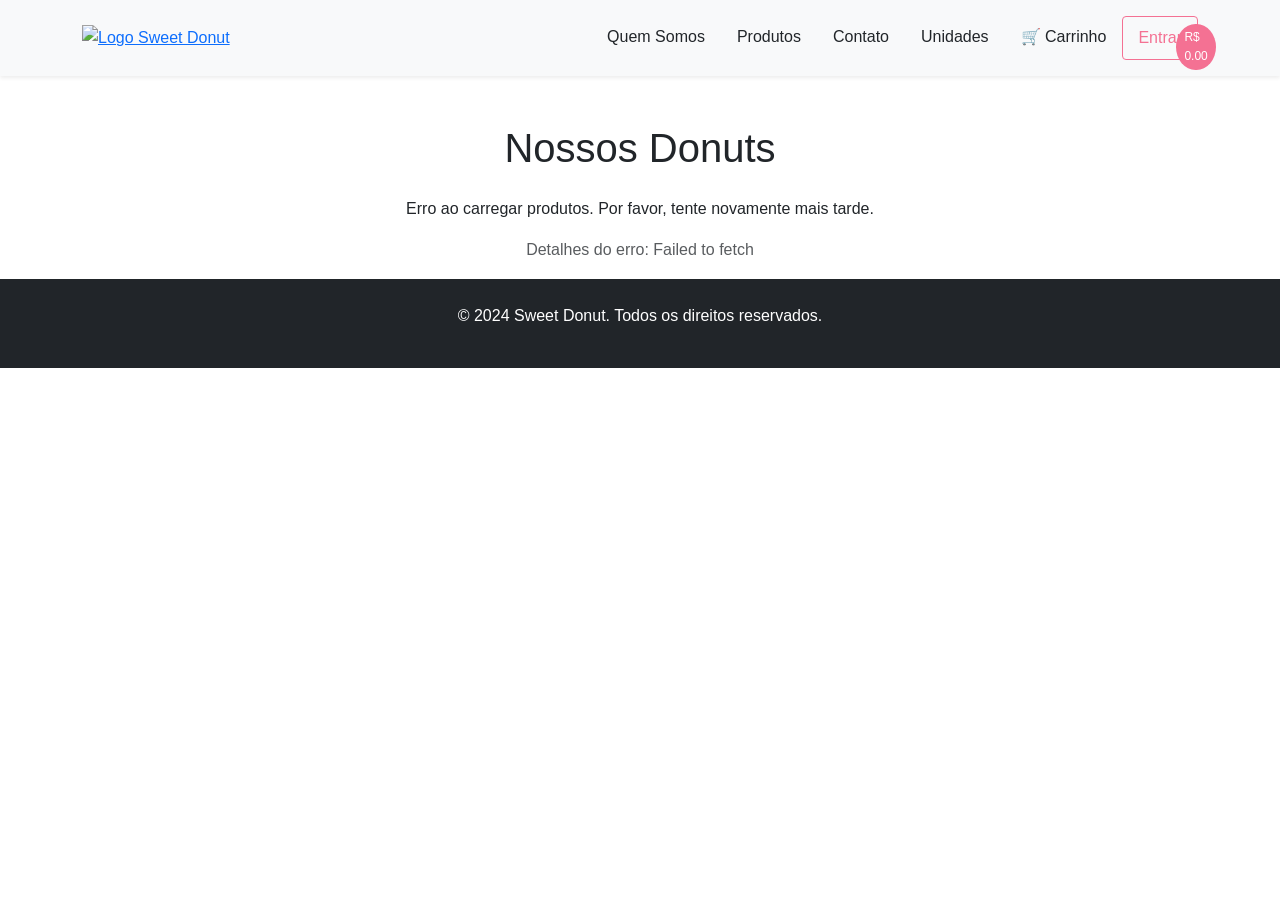
==== produtos.html @ c2ee1dee "com chat" ====
<!DOCTYPE html>
<html lang="pt-BR">
  <head>
    <meta charset="UTF-8" />
    <meta name="viewport" content="width=device-width, initial-scale=1.0" />
    <link href="https://cdn.jsdelivr.net/npm/bootstrap@5.3.3/dist/css/bootstrap.min.css" rel="stylesheet">
    <link rel="stylesheet" href="produtos.css" />
    <link rel="stylesheet" href="style.css" />
    <title>Produtos - Sweet Donut</title>
    <style>
      .cart-icon {
        position: relative;
        cursor: pointer;
      }
      .cart-badge {
        position: absolute;
        margin-left: 70px;
        background: #f47193;
        color: white;
        border-radius: 50%;
        padding: 4px 8px;
        font-size: 12px;
      }
      .cart-total-value {
        font-weight: bold;
        color: #000;
      }
      .quantity-controls {
        display: flex;
        align-items: center;
        justify-content: center;
        gap: 10px;
        margin: 10px 0;
      }
      .quantity-display {
        min-width: 40px;
        text-align: center;
        font-size: 1.2rem;
        font-weight: bold;
        padding: 5px 10px;
        background-color: #f8f9fa;
        border-radius: 4px;
      }
      .btn-outline-secondary {
        border-color: #6c757d;
        color: #6c757d;
      }
      .btn-outline-secondary:hover {
        background-color: #6c757d;
        color: white;
      }
    </style>
  </head>
  <body>
    <header class="bg-light p-3 shadow-sm">
      <div class="container d-flex justify-content-between align-items-center">
        <a href="index.html">
          <img src="./imagens/logo.png" alt="Logo Sweet Donut" class="logo" />
        </a>
        <nav>
          <ul class="nav">
            <li class="nav-item">
              <a class="nav-link text-dark" href="quemSomos.html">Quem Somos</a>
            </li>
            <li class="nav-item">
              <a class="nav-link text-dark" href="produtos.html">Produtos</a>
            </li>
            <li class="nav-item">
              <a class="nav-link text-dark" href="contato.html">Contato</a>
            </li>
            <li class="nav-item">
              <a class="nav-link text-dark" href="unidades.html">Unidades</a>
            </li>
            <li class="nav-item">
              <a class="nav-link text-dark cart-icon" href="finalizarCompra.html">
                🛒 Carrinho
                <span class="cart-badge" id="cart-total">0</span>
              </a>
            </li>
            <li class="nav-item auth-buttons">
              <div class="user-info" id="user-info" style="display: none;">
                <span id="user-name"></span>
              </div>
              <a class="nav-link" href="login.html" id="login-link">Entrar</a>
              <a class="nav-link" href="#" id="logout-link" style="display: none;">Sair</a>
            </li>
          </ul>
        </nav>
      </div>
    </header>

    <div class="container mt-5">
      <h1 class="text-center mb-4">Nossos Donuts</h1>
      <div class="row" id="products-container">
        <!-- Os produtos serão carregados dinamicamente aqui -->
      </div>
    </div>

    <footer class="bg-dark text-white py-4">
      <div class="container text-center">
        <p>&copy; 2024 Sweet Donut. Todos os direitos reservados.</p>
      </div>
    </footer>

    <!-- Scripts -->
    <script src="https://cdn.jsdelivr.net/npm/bootstrap@5.3.3/dist/js/bootstrap.bundle.min.js"></script>
    <script src="cart.js"></script>
    <script src="carrinho.js"></script>
    <script>
      // Verificar status de autenticação
      async function checkAuth() {
        const token = localStorage.getItem('token');
        const loginLink = document.getElementById('login-link');
        const logoutLink = document.getElementById('logout-link');
        const userInfo = document.getElementById('user-info');
        const userName = document.getElementById('user-name');

        if (token) {
          try {
            const response = await fetch('http://localhost:3000/api/user', {
              headers: {
                'Authorization': `Bearer ${token}`
              }
            });
            
            if (response.ok) {
              const userData = await response.json();
              userName.textContent = `Olá, ${userData.name}`;
              userInfo.style.display = 'flex';
              loginLink.style.display = 'none';
              logoutLink.style.display = 'block';
            } else {
              localStorage.removeItem('token');
              showLoginState();
            }
          } catch (error) {
            console.error('Erro ao verificar autenticação:', error);
            showLoginState();
          }
        } else {
          showLoginState();
        }
      }

      function showLoginState() {
        const loginLink = document.getElementById('login-link');
        const logoutLink = document.getElementById('logout-link');
        const userInfo = document.getElementById('user-info');
        
        loginLink.style.display = 'block';
        logoutLink.style.display = 'none';
        userInfo.style.display = 'none';
      }

      // Manipular logout
      document.getElementById('logout-link').addEventListener('click', (e) => {
        e.preventDefault();
        localStorage.removeItem('token');
        window.location.href = 'index.html';
      });

      // Função para carregar os produtos da API
      async function loadProducts() {
        try {
          console.log('Iniciando carregamento dos produtos...');
          const response = await fetch('http://localhost:3000/api/products');
          if (!response.ok) {
            throw new Error(`HTTP error! status: ${response.status}`);
          }
          const products = await response.json();
          console.log('Produtos recebidos:', products);
          
          const container = document.getElementById('products-container');
          container.innerHTML = ''; // Limpa o container antes de adicionar os produtos
          
          if (!Array.isArray(products) || products.length === 0) {
            console.error('Nenhum produto recebido ou formato inválido');
            container.innerHTML = '<div class="col-12 text-center"><p>Nenhum produto disponível no momento.</p></div>';
            return;
          }
          
          products.forEach(product => {
            console.log('Processando produto:', product);
            const productCard = `
              <div class="col-md-4 mb-4">
                <div class="card" data-product-id="${product._id}">
                  <img src="${product.image}" class="card-img-top" alt="${product.name}" style="height: 200px; object-fit: cover;">
                  <div class="card-body">
                    <h5 class="card-title">${product.name}</h5>
                    <p class="card-text">${product.description}</p>
                    <p class="price" data-price="${product.price}">R$ ${product.price.toFixed(2)}</p>
                    <div class="quantity-controls">
                      <button class="btn btn-sm btn-danger" onclick="decrementQuantity('${product._id}')">-</button>
                      <input type="number" id="quantity-${product._id}" value="1" min="1" class="form-control text-center" style="width: 60px; display: inline-block;">
                      <button class="btn btn-sm btn-primary" onclick="incrementQuantity('${product._id}')">+</button>
                    </div>
                    <button class="btn btn-primary add-to-cart mt-2" onclick="addToCart('${product._id}', '${product.name}', ${product.price})">
                      <i class="fas fa-shopping-cart"></i> Adicionar ao Carrinho
                    </button>
                  </div>
                </div>
              </div>
            `;
            container.innerHTML += productCard;
          });
        } catch (error) {
          console.error('Erro ao carregar produtos:', error);
          const container = document.getElementById('products-container');
          container.innerHTML = `
            <div class="col-12 text-center">
              <p>Erro ao carregar produtos. Por favor, tente novamente mais tarde.</p>
              <p class="text-muted">Detalhes do erro: ${error.message}</p>
            </div>
          `;
        }
      }

      // Carregar produtos quando a página carregar
      document.addEventListener('DOMContentLoaded', function() {
        console.log('Página carregada, iniciando carregamento dos produtos...');
        loadProducts();
        checkAuth();
        updateCartDisplay();
      });

      // Funções de controle de quantidade
      function incrementQuantity(productId) {
        const input = document.getElementById(`quantity-${productId}`);
        input.value = parseInt(input.value) + 1;
      }

      function decrementQuantity(productId) {
        const input = document.getElementById(`quantity-${productId}`);
        if (parseInt(input.value) > 1) {
          input.value = parseInt(input.value) - 1;
        }
      }

      // Função para adicionar ao carrinho
      function addToCart(productId, name, price) {
        const quantity = parseInt(document.getElementById(`quantity-${productId}`).value);
        cart.addItem(productId, quantity, name, price);
      }
    </script>
  </body>
</html>
---- style.css ----
body {
  font-family: "Arial", sans-serif;
  line-height: 1.6;
}

.logo {
  max-height: 90px;
}

.banner {
  background-size: cover;
  background-position: center;
  height: 60vh;
}

.sobre-nos {
  background-color: #f8f9fa;
}

.sobre-nos img {
  max-width: 100%;
  border-radius: 8px;
}

.produtos-destaque .card {
  border: none;
  transition: transform 0.2s ease-in-out;
}

.produtos-destaque .card:hover {
  transform: scale(1.05);
}

footer {
  background-color: #343a40;
}

footer a {
  color: #f8f9fa;
  text-decoration: none;
}

footer a:hover {
  text-decoration: underline;
}

.carousel-item {
  height: 60vh;
}

.carousel-item img {
  object-fit: cover;
  height: 100%;
}

.carousel-caption {
  background: rgba(0, 0, 0, 0.5);
  padding: 1rem;
  border-radius: 10px;
}

.cart-badge {
  position: absolute;
  background: #f47193;
  color: white;
  border-radius: 50%;
  padding: 4px 8px;
  font-size: 12px;
}

.bg-light {
  background-color: #f8f9fa;
}

.p-3 {
  padding: 1rem;
}

.shadow-sm {
  box-shadow: 0 0.125rem 0.25rem rgba(0, 0, 0, 0.075);
}

.nav-link {
  color: #333;
  text-decoration: none;
  padding: 0.5rem 1rem;
}

.nav-link:hover {
  color: #f47193;
  text-decoration: underline;
}

.btn {
  background-color: #f47193 !important;
  border: none;
  color: #f8f9fa !important;
}

.nav-link:hover {
  color: #f47193 !important;
}

/* Estilos para o header de autenticação */
.auth-buttons {
    display: flex;
    align-items: center;
    gap: 10px;
}

.auth-buttons .nav-link {
    padding: 8px 15px;
    border-radius: 4px;
    transition: all 0.3s ease;
}

.auth-buttons .nav-link:hover {
    text-decoration: none;
}

#login-link {
    color: #f47193;
    border: 1px solid #f47193;
}

#login-link:hover {
    background-color: #f47193;
    color: white !important;
}

#logout-link {
    color: #dc3545;
    border: 1px solid #dc3545;
}

#logout-link:hover {
    background-color: #dc3545;
    color: white !important;
}

.user-info {
    display: flex;
    align-items: center;
    gap: 10px;
    padding: 8px 15px;
    background-color: #f8f9fa;
    border-radius: 4px;
    margin-right: 10px;
}

.user-info span {
    color: #333;
    font-weight: 500;
}

/* Estilos do Carrinho */
.cart-item {
    display: flex;
    align-items: center;
    padding: 1rem;
    border-bottom: 1px solid #eee;
    position: relative;
    gap: 1rem;
}

.cart-item-image {
    width: 80px;
    height: 80px;
    object-fit: cover;
    border-radius: 8px;
}

.cart-item-details {
    flex: 1;
}

.cart-item-details h5 {
    margin: 0;
    font-size: 1.1rem;
}

.cart-item-details p {
    margin: 0.5rem 0;
    color: #666;
}

.quantity-controls {
    display: flex;
    align-items: center;
    gap: 0.5rem;
    margin: 0.5rem 0;
}

.quantity-controls button {
    width: 30px;
    height: 30px;
    border: none;
    border-radius: 4px;
    background-color: #f0f0f0;
    cursor: pointer;
    display: flex;
    align-items: center;
    justify-content: center;
    font-size: 1.2rem;
    transition: background-color 0.2s;
}

.quantity-controls button:hover {
    background-color: #e0e0e0;
}

.quantity-controls span {
    min-width: 30px;
    text-align: center;
    font-weight: bold;
}

.remove-item {
    padding: 0.5rem 1rem;
    white-space: nowrap;
}

.remove-item i {
    margin-right: 0.5rem;
}

.cart-total {
    margin-top: 1rem;
    padding: 1rem;
    background-color: #f8f9fa;
    border-radius: 8px;
    text-align: right;
}

.cart-total h4 {
    margin: 0;
    color: #333;
}

/* Estilos dos Produtos */
.product-card {
    position: relative;
    padding: 1rem;
    border-radius: 8px;
    box-shadow: 0 2px 4px rgba(0,0,0,0.1);
    transition: transform 0.2s;
}

.product-card:hover {
    transform: translateY(-5px);
}

.product-image {
    width: 100%;
    height: 200px;
    object-fit: cover;
    border-radius: 8px;
    margin-bottom: 1rem;
}

.product-card h3 {
    margin: 0.5rem 0;
    font-size: 1.2rem;
}

.product-card .price {
    font-size: 1.3rem;
    font-weight: bold;
    color: #28a745;
    margin: 0.5rem 0;
}

.add-to-cart {
    width: 100%;
    padding: 0.8rem;
    background-color: #007bff;
    color: white;
    border: none;
    border-radius: 4px;
    cursor: pointer;
    transition: background-color 0.2s;
    display: flex;
    align-items: center;
    justify-content: center;
    gap: 0.5rem;
}

.add-to-cart:hover {
    background-color: #0056b3;
}

.add-to-cart i {
    font-size: 1.1rem;
}

/* Responsividade */
@media (max-width: 768px) {
    .cart-item {
        flex-direction: column;
        text-align: center;
    }

    .cart-item-image {
        margin-right: 0;
        margin-bottom: 1rem;
    }

    .quantity-controls {
        justify-content: center;
    }

    .remove-item {
        position: static;
        margin-top: 1rem;
    }
}

/* Estilos do Chatbot */
.chatbot-container {
    position: fixed;
    bottom: 20px;
    right: 20px;
    width: 350px;
    height: 500px;
    background: white;
    border-radius: 10px;
    box-shadow: 0 0 20px rgba(0, 0, 0, 0.1);
    display: flex;
    flex-direction: column;
    z-index: 1000;
    transition: all 0.3s ease;
}

.chatbot-container.minimized {
    height: 60px;
}

.chatbot-header {
    background: #ff6b6b;
    color: white;
    padding: 15px;
    border-radius: 10px 10px 0 0;
    display: flex;
    justify-content: space-between;
    align-items: center;
}

.chatbot-header h3 {
    margin: 0;
    font-size: 1.1em;
}

.minimize-btn {
    background: none;
    border: none;
    color: white;
    font-size: 1.5em;
    cursor: pointer;
    padding: 0 5px;
}

.chatbot-messages {
    flex: 1;
    padding: 15px;
    overflow-y: auto;
    display: flex;
    flex-direction: column;
    gap: 10px;
}

.chat-message {
    max-width: 80%;
    padding: 10px 15px;
    border-radius: 15px;
    margin: 5px 0;
    word-wrap: break-word;
}

.user-message {
    background: #e3e3e3;
    align-self: flex-end;
    border-bottom-right-radius: 5px;
}

.bot-message {
    background: #ff6b6b;
    color: white;
    align-self: flex-start;
    border-bottom-left-radius: 5px;
}

.chatbot-input-container {
    padding: 15px;
    border-top: 1px solid #eee;
    display: flex;
    gap: 10px;
}

.chatbot-input {
    flex: 1;
    padding: 10px;
    border: 1px solid #ddd;
    border-radius: 20px;
    outline: none;
}

.send-btn {
    background: #ff6b6b;
    color: white;
    border: none;
    padding: 10px 20px;
    border-radius: 20px;
    cursor: pointer;
    transition: background 0.3s ease;
}

.send-btn:hover {
    background: #ff5252;
}

.minimized .chatbot-messages,
.minimized .chatbot-input-container {
    display: none;
}
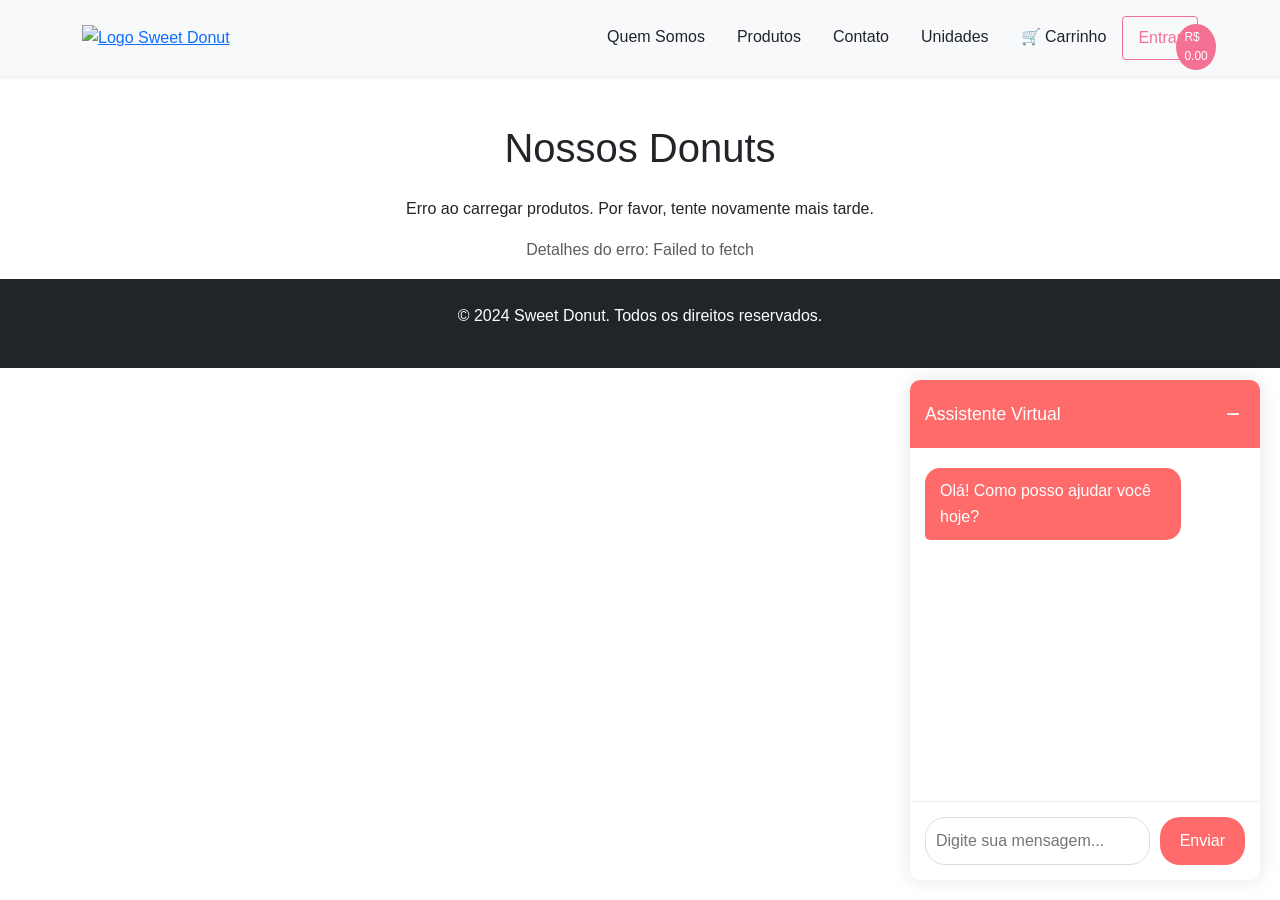
==== commit 512925a3: "o chabot esta permanenti em todas as paginas" ====
--- a/produtos.html
+++ b/produtos.html
@@ -242,5 +242,6 @@
         cart.addItem(productId, quantity, name, price);
       }
     </script>
+    <script src="js/chatbot.js"></script>
   </body>
 </html>
